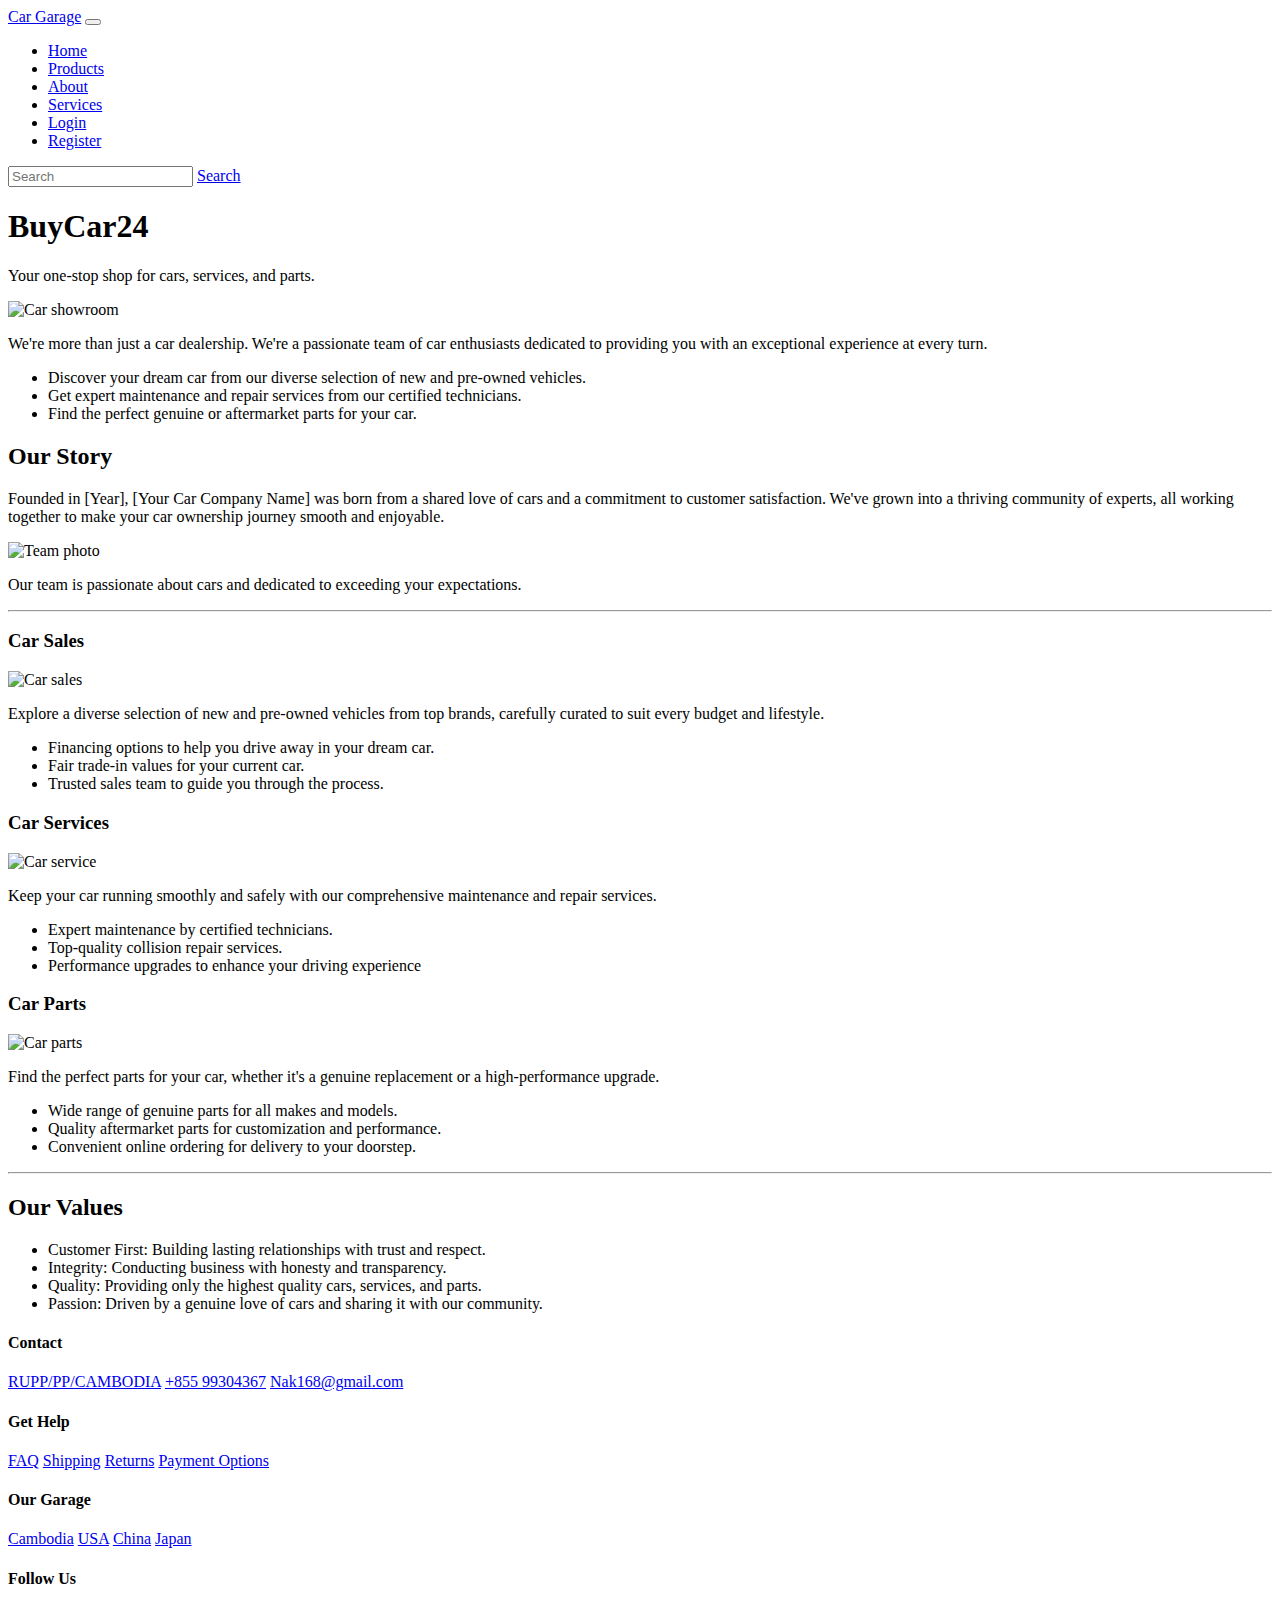
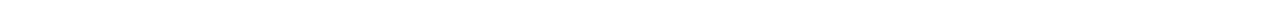
==== about.html @ 82d5b1d1 "update" ====
<!DOCTYPE html>
<html lang="en">
  <head>
    <meta charset="UTF-8" />
    <meta http-equiv="X-UA-Compatible" content="IE=edge" />
    <meta name="viewport" content="width=device-width, initial-scale=1.0" />
    <title>Assignment</title>
    <link
      href="https://cdn.jsdelivr.net/npm/bootstrap@5.3.2/dist/css/bootstrap.min.css"
      rel="stylesheet"
      integrity="sha384-T3c6CoIi6uLrA9TneNEoa7RxnatzjcDSCmG1MXxSR1GAsXEV/Dwwykc2MPK8M2HN"
      crossorigin="anonymous"
    />

    <link rel="stylesheet" href="./assets/css/app.css" />
    <link
      rel="stylesheet"
      href="https://cdnjs.cloudflare.com/ajax/libs/font-awesome/6.1.1/css/all.min.css"
      integrity="sha512-KfkfwYDsLkIlwQp6LFnl8zNdLGxu9YAA1QvwINks4PhcElQSvqcyVLLD9aMhXd13uQjoXtEKNosOWaZqXgel0g=="
      crossorigin="anonymous"
      referrerpolicy="no-referrer"
    />
  </head>

  <body>
    <nav class="navbar navbar-expand-lg bg-white shadow">
      <div class="container-fluid py-2">
        <a class="navbar-brand" href="/">Car Garage</a>
        <button
          class="navbar-toggler"
          type="button"
          data-bs-toggle="collapse"
          data-bs-target="#navbarSupportedContent"
          aria-controls="navbarSupportedContent"
          aria-expanded="false"
          aria-label="Toggle navigation"
        >
          <span class="navbar-toggler-icon"></span>
        </button>
        <div class="collapse navbar-collapse" id="navbarSupportedContent">
          <ul class="navbar-nav me-auto mb-2 mb-lg-0">
            <li class="nav-item">
              <a class="nav-link active" aria-current="page" href="/">Home</a>
            </li>
            <li class="nav-item">
              <a class="nav-link" href="/cars.html">Products</a>
            </li>
            <li class="nav-item">
              <a class="nav-link" href="/about.html">About</a>
            </li>

            <li class="nav-item">
              <a class="nav-link" href="/services.html">Services</a>
            </li>
            <li class="nav-item">
              <a class="nav-link" href="/login.html">Login</a>
            </li>
            <li class="nav-item">
              <a class="nav-link" href="/register.html">Register</a>
            </li>
          </ul>

          <!-- Search -->
          <div class="d-flex">
            <input
              class="form-control me-2"
              type="search"
              id="navbar-search-input"
              placeholder="Search"
            />
            <a
              href="/cars.html"
              id="navbar-search-button"
              class="btn btn-primary"
              >Search</a
            >
          </div>
        </div>
      </div>
    </nav>

    <header class="bg-dark text-white py-3">
      <div class="container">
        <h1 class="display-4 mb-0">BuyCar24</h1>
        <p class="lead">Your one-stop shop for cars, services, and parts.</p>
      </div>
    </header>

    <main class="container my-5">
      <div class="row">
        <div class="col-md-6">
          <img
            src="images/about-us-car-showroom.jpg"
            class="img-fluid rounded mb-3"
            alt="Car showroom"
          />
          <p>
            We're more than just a car dealership. We're a passionate team of
            car enthusiasts dedicated to providing you with an exceptional
            experience at every turn.
          </p>
          <ul class="list-group list-group-flush">
            <li class="list-group-item">
              Discover your dream car from our diverse selection of new and
              pre-owned vehicles.
            </li>
            <li class="list-group-item">
              Get expert maintenance and repair services from our certified
              technicians.
            </li>
            <li class="list-group-item">
              Find the perfect genuine or aftermarket parts for your car.
            </li>
          </ul>
        </div>
        <div class="col-md-6">
          <h2 class="mb-3">Our Story</h2>
          <p>
            Founded in [Year], [Your Car Company Name] was born from a shared
            love of cars and a commitment to customer satisfaction. We've grown
            into a thriving community of experts, all working together to make
            your car ownership journey smooth and enjoyable.
          </p>
          <div class="d-flex align-items-center mb-3">
            <img
              src="images/about-us-team.jpg"
              class="img-fluid rounded-circle mr-3"
              alt="Team photo"
              width="75"
              height="75"
            />
            <p>
              Our team is passionate about cars and dedicated to exceeding your
              expectations.
            </p>
          </div>
        </div>
      </div>
      <hr />
      <div class="row">
        <div class="col-md-4">
          <h3 class="mb-3">Car Sales</h3>
          <img
            src="images/about-us-car-sales.jpg"
            class="img-fluid rounded mb-3"
            alt="Car sales"
          />
          <p>
            Explore a diverse selection of new and pre-owned vehicles from top
            brands, carefully curated to suit every budget and lifestyle.
          </p>
          <ul class="list-group list-group-flush">
            <li class="list-group-item">
              Financing options to help you drive away in your dream car.
            </li>
            <li class="list-group-item">
              Fair trade-in values for your current car.
            </li>
            <li class="list-group-item">
              Trusted sales team to guide you through the process.
            </li>
          </ul>
        </div>
        <div class="col-md-4">
          <h3 class="mb-3">Car Services</h3>
          <img
            src="images/about-us-car-service.jpg"
            class="img-fluid rounded mb-3"
            alt="Car service"
          />
          <p>
            Keep your car running smoothly and safely with our comprehensive
            maintenance and repair services.
          </p>
          <ul class="list-group list-group-flush">
            <li class="list-group-item">
              Expert maintenance by certified technicians.
            </li>
            <li class="list-group-item">
              Top-quality collision repair services.
            </li>
            <li class="list-group-item">
              Performance upgrades to enhance your driving experience
            </li>
          </ul>
        </div>
        <div class="col-md-4">
          <h3 class="mb-3">Car Parts</h3>
          <img
            src="images/about-us-car-parts.jpg"
            class="img-fluid rounded mb-3"
            alt="Car parts"
          />
          <p>
            Find the perfect parts for your car, whether it's a genuine
            replacement or a high-performance upgrade.
          </p>
          <ul class="list-group list-group-flush">
            <li class="list-group-item">
              Wide range of genuine parts for all makes and models.
            </li>
            <li class="list-group-item">
              Quality aftermarket parts for customization and performance.
            </li>
            <li class="list-group-item">
              Convenient online ordering for delivery to your doorstep.
            </li>
          </ul>
        </div>
      </div>
      <hr />
      <div class="row">
        <div class="col-md-12">
          <h2 class="mb-3">Our Values</h2>
          <ul class="list-group list-group-flush">
            <li class="list-group-item">
              Customer First: Building lasting relationships with trust and
              respect.
            </li>
            <li class="list-group-item">
              Integrity: Conducting business with honesty and transparency.
            </li>
            <li class="list-group-item">
              Quality: Providing only the highest quality cars, services, and
              parts.
            </li>
            <li class="list-group-item">
              Passion: Driven by a genuine love of cars and sharing it with our
              community.
            </li>
          </ul>
        </div>
      </div>
    </main>

    <!--Footer-->
    <footer class="bg-light mt-5 p-5">
      <div class="container">
        <div class="row gap-4 justify-between">
          <div class="col-md">
            <div class="d-flex gap-2 flex-column">
              <h4>Contact</h4>
              <a href="#" class="text-black"
                ><i class="fa-solid fa-house"></i>RUPP/PP/CAMBODIA</a
              >
              <a href="#" class="text-black"
                ><i class="fa-solid fa-phone"></i>+855 99304367</a
              >
              <a href="#" class="text-black"
                ><i class="fa-solid fa-envelope"></i>Nak168@gmail.com</a
              >
            </div>
          </div>

          <div class="col-md">
            <div class="d-flex gap-2 flex-column">
              <h4>Get Help</h4>
              <a href="#" class="text-black">FAQ</a>
              <a href="#" class="text-black">Shipping</a>
              <a href="#" class="text-black">Returns</a>
              <a href="#" class="text-black">Payment Options</a>
            </div>
          </div>

          <div class="col-md">
            <div class="d-flex gap-2 flex-column">
              <h4>Our Garage</h4>
              <a href="#" class="text-black">Cambodia</a>
              <a href="#" class="text-black">USA</a>
              <a href="#" class="text-black">China</a>
              <a href="#" class="text-black">Japan</a>
            </div>
          </div>

          <div class="tag col-md">
            <h4>Follow Us</h4>
            <div class="social_link">
              <a href="#"><i class="fa-brands fa-facebook-f"></i></a>
              <a href="#"><i class="fa-brands fa-twitter"></i></a>
              <a href="#"><i class="fa-brands fa-instagram"></i></a>
              <a href="#"><i class="fa-brands fa-linkedin-in"></i></a>
            </div>
          </div>
        </div>
      </div>
    </footer>

    <script src="./assets/js/app.js"></script>
    <script
      src="https://cdn.jsdelivr.net/npm/bootstrap@5.3.2/dist/js/bootstrap.bundle.min.js"
      integrity="sha384-C6RzsynM9kWDrMNeT87bh95OGNyZPhcTNXj1NW7RuBCsyN/o0jlpcV8Qyq46cDfL"
      crossorigin="anonymous"
    ></script>

    <script>
      const container = document.getElementById("data-container");
      const feedBacksContainer = document.getElementById("feedbacks-container");

      // Fetch the data from data.json
      fetch("./assets/js/data.json")
        .then((response) => response.json())
        .then((data) => {
          data.cars.forEach((car) => {
            container.appendChild(createCarElement(car));
          });

          data.feedbacks.forEach((feedback) => {
            feedBacksContainer.appendChild(createFeedbackElement(feedback));
          });

          // Initial call to filter and display cars
        })
        .catch((error) => console.error(error));

      function createCarElement(car) {
        const element = document.createElement("div");
        // element.setAttribute("class", "col-sm");
        element.innerHTML = `
                  <div class="card">
                    <img
                      src="${car.photo_url}"
                      class="card-img-top"
                    />

                    <div class="card-body">
                      <h5>${car.brand} ${car.model}</h5>
                      <p class="text-truncate">${car.description}</p>
                      <p class="fw-bold">$${car.price}</p>
                      <div class="text-warning">
                        <i class="fa-solid fa-star"></i>
                        <i class="fa-solid fa-star"></i>
                        <i class="fa-solid fa-star"></i>
                        <i class="fa-regular fa-star"></i>
                        <i class="fa-regular fa-star"></i>
                      </div>
                      <a href="/add-to-cart.html" class="btn btn-primary">Add To Cart</a>
                    </div>
                  </div>
                  `;

        return element;
      }

      function createFeedbackElement(feedback) {
        const element = document.createElement("div");
        // element.setAttribute("class", "col-sm");
        element.innerHTML = `
                  <div class="col shadow p-4 rounded">
            <div class="d-flex gap-3 mb-4">
              <img
                src="${feedback.photo_url}"
                class="rounded-circle"
                width="60"
                height="60"
              />

              <div>
                <h5 class="fw-bold">${feedback.name}</h5>
                <i class="fa-solid text-warning fa-star"></i>
                <i class="fa-solid text-warning fa-star"></i>
                <i class="fa-solid text-warning fa-star"></i>
                <i class="fa-solid text-warning fa-star"></i>
                <i class="fa-solid text-warning fa-star-half-stroke"></i>
              </div>
            </div>

            <p class="m-0">${feedback.description}</p>
          </div>
                  `;

        return element;
      }
    </script>
  </body>
</html>
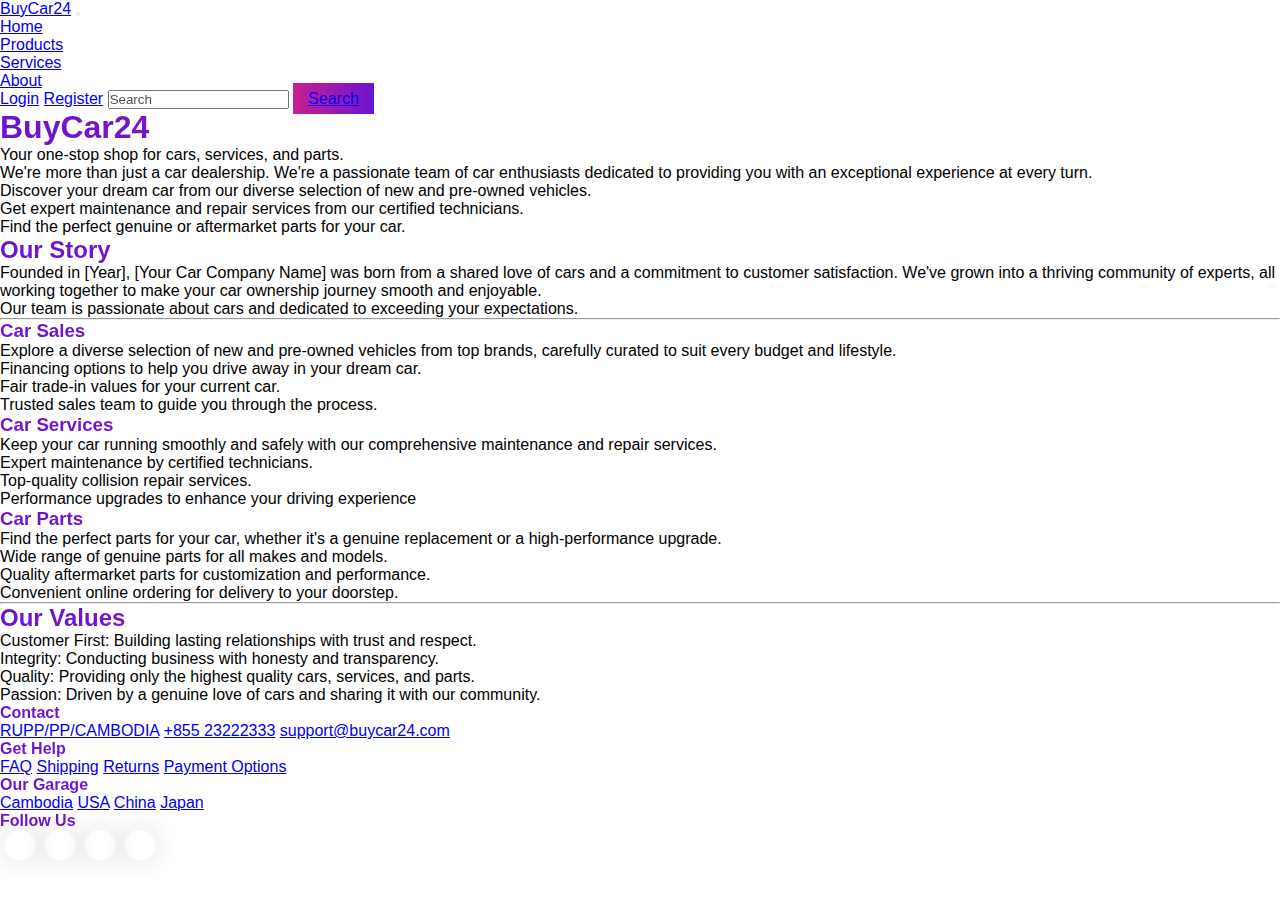
==== commit aab977d9: "update" ====
--- a/about.html
+++ b/about.html
@@ -25,7 +25,7 @@
   <body>
     <nav class="navbar navbar-expand-lg bg-white shadow">
       <div class="container-fluid py-2">
-        <a class="navbar-brand" href="/">Car Garage</a>
+        <a class="navbar-brand" href="/">BuyCar24</a>
         <button
           class="navbar-toggler"
           type="button"
@@ -45,23 +45,20 @@
             <li class="nav-item">
               <a class="nav-link" href="/cars.html">Products</a>
             </li>
-            <li class="nav-item">
-              <a class="nav-link" href="/about.html">About</a>
-            </li>
 
             <li class="nav-item">
               <a class="nav-link" href="/services.html">Services</a>
             </li>
+
             <li class="nav-item">
-              <a class="nav-link" href="/login.html">Login</a>
-            </li>
-            <li class="nav-item">
-              <a class="nav-link" href="/register.html">Register</a>
+              <a class="nav-link active" href="/about.html">About</a>
             </li>
           </ul>
 
           <!-- Search -->
-          <div class="d-flex">
+          <div class="d-flex align-items-center">
+            <a class="nav-link me-2" href="/login.html">Login</a>
+            <a class="nav-link me-2" href="/register.html">Register</a>
             <input
               class="form-control me-2"
               type="search"
@@ -79,21 +76,18 @@
       </div>
     </nav>
 
-    <header class="bg-dark text-white py-3">
+    <header class="bg-light text-white py-3">
       <div class="container">
         <h1 class="display-4 mb-0">BuyCar24</h1>
-        <p class="lead">Your one-stop shop for cars, services, and parts.</p>
+        <p class="text-dark lead">
+          Your one-stop shop for cars, services, and parts.
+        </p>
       </div>
     </header>
 
     <main class="container my-5">
       <div class="row">
         <div class="col-md-6">
-          <img
-            src="images/about-us-car-showroom.jpg"
-            class="img-fluid rounded mb-3"
-            alt="Car showroom"
-          />
           <p>
             We're more than just a car dealership. We're a passionate team of
             car enthusiasts dedicated to providing you with an exceptional
@@ -122,13 +116,6 @@
             your car ownership journey smooth and enjoyable.
           </p>
           <div class="d-flex align-items-center mb-3">
-            <img
-              src="images/about-us-team.jpg"
-              class="img-fluid rounded-circle mr-3"
-              alt="Team photo"
-              width="75"
-              height="75"
-            />
             <p>
               Our team is passionate about cars and dedicated to exceeding your
               expectations.
@@ -140,11 +127,6 @@
       <div class="row">
         <div class="col-md-4">
           <h3 class="mb-3">Car Sales</h3>
-          <img
-            src="images/about-us-car-sales.jpg"
-            class="img-fluid rounded mb-3"
-            alt="Car sales"
-          />
           <p>
             Explore a diverse selection of new and pre-owned vehicles from top
             brands, carefully curated to suit every budget and lifestyle.
@@ -163,11 +145,6 @@
         </div>
         <div class="col-md-4">
           <h3 class="mb-3">Car Services</h3>
-          <img
-            src="images/about-us-car-service.jpg"
-            class="img-fluid rounded mb-3"
-            alt="Car service"
-          />
           <p>
             Keep your car running smoothly and safely with our comprehensive
             maintenance and repair services.
@@ -186,11 +163,6 @@
         </div>
         <div class="col-md-4">
           <h3 class="mb-3">Car Parts</h3>
-          <img
-            src="images/about-us-car-parts.jpg"
-            class="img-fluid rounded mb-3"
-            alt="Car parts"
-          />
           <p>
             Find the perfect parts for your car, whether it's a genuine
             replacement or a high-performance upgrade.
@@ -244,10 +216,10 @@
                 ><i class="fa-solid fa-house"></i>RUPP/PP/CAMBODIA</a
               >
               <a href="#" class="text-black"
-                ><i class="fa-solid fa-phone"></i>+855 99304367</a
+                ><i class="fa-solid fa-phone"></i>+855 23222333</a
               >
               <a href="#" class="text-black"
-                ><i class="fa-solid fa-envelope"></i>Nak168@gmail.com</a
+                ><i class="fa-solid fa-envelope"></i>support@buycar24.com</a
               >
             </div>
           </div>
--- a/assets/css/app.css
+++ b/assets/css/app.css
@@ -0,0 +1,724 @@
+* {
+  margin: 0;
+  padding: 0;
+  box-sizing: border-box;
+  font-family: sans-serif;
+}
+
+html {
+  scroll-behavior: smooth;
+}
+
+::-webkit-scrollbar {
+  width: 15px;
+}
+
+::-webkit-scrollbar-track {
+  border-radius: 5px;
+  box-shadow: inset 0 0 10px rgba(0, 0, 0, 0.25);
+}
+
+::-webkit-scrollbar-thumb {
+  border-radius: 5px;
+  background: linear-gradient(to top, #c72092, #6c14d0);
+}
+
+section {
+  width: 100%;
+  height: 100vh;
+  background-image: url("./assets/images/bg1.jpg");
+  background-size: cover;
+  background-position: center;
+}
+
+section nav {
+  display: flex;
+  align-items: center;
+  justify-content: space-around;
+  box-shadow: 0 0 8px rgba(0, 0, 0, 0.6);
+  background: white;
+  position: fixed;
+  top: 0;
+  left: 0;
+  right: 0;
+  z-index: 100;
+}
+
+section nav .logo {
+  font-size: 35px;
+  color: #c72092;
+  margin: 5px 0;
+  cursor: pointer;
+  position: relative;
+  left: -4%;
+}
+
+section nav .logo span {
+  color: #6c14d0;
+  text-decoration: underline;
+}
+
+section nav ul {
+  list-style: none;
+}
+
+section nav ul li {
+  display: inline-block;
+  margin: 5px 15px;
+}
+
+section nav ul li a {
+  text-decoration: none;
+  color: black;
+  transition: 0.2s;
+}
+
+section nav ul li a:hover {
+  color: #c72092;
+}
+
+section nav .icons i {
+  margin: 0 4px;
+  cursor: pointer;
+  font-size: 20px;
+  transition: 0.3s;
+}
+
+section nav .icons i:hover {
+  color: #c72092;
+}
+
+section .main .main_content {
+  display: flex;
+  align-items: center;
+  justify-content: space-around;
+}
+
+section .main .main_content .main_text h1 {
+  font-size: 90px;
+  line-height: 70px;
+  font-family: pyxidium quick;
+  background: linear-gradient(to right, #c72092, #6c14d0);
+  -webkit-background-clip: text;
+  -webkit-text-fill-color: transparent;
+  position: relative;
+  top: 45px;
+  left: 5%;
+}
+
+section .main .main_content .main_text h1 span {
+  font-size: 70px;
+  background: linear-gradient(to right, #c72092, #6c14d0);
+  -webkit-background-clip: text;
+  -webkit-text-fill-color: transparent;
+}
+
+section .main .main_content .main_text p {
+  width: 600px;
+  text-align: justify;
+  line-height: 21px;
+  position: relative;
+  top: 85px;
+  left: 5%;
+}
+
+section .main .main_content .main_image img {
+  width: 650px;
+  position: relative;
+  left: 20px;
+  top: 75px;
+}
+
+section .main .social_icon {
+  position: absolute;
+  top: 50%;
+  left: 98%;
+  transform: translate(-50%, -50%);
+  font-size: 19px;
+}
+
+section .main .social_icon i {
+  margin: 8px 0;
+  cursor: pointer;
+  transition: 0.3s;
+}
+
+section .main .social_icon i:hover {
+  color: #c72092;
+}
+
+section .main .button {
+  position: absolute;
+  left: 6%;
+  padding: 10px 20px;
+  border-radius: 30px;
+  background: linear-gradient(to right, #c72092, #6c14d0);
+}
+
+section .main .button a {
+  color: white;
+  text-decoration: none;
+}
+
+section .main .button i {
+  color: white;
+  margin-left: 5px;
+  transition: 0.3s;
+}
+
+section .main .button:hover i {
+  transform: translateX(6px);
+}
+
+/*Products*/
+
+.products {
+  width: 100%;
+  height: 110vh;
+  padding: 25px 0;
+}
+
+.products .box {
+  width: 90%;
+  margin: 0 auto;
+  display: grid;
+  grid-template-columns: 1fr 1fr 1fr 1fr;
+  grid-gap: 25px 0;
+}
+
+.products .box .card {
+  width: 290px;
+  height: 440px;
+  box-shadow: 0 0 8px #6c14d0;
+  border-radius: 5px;
+  text-align: center;
+  padding: 10px 20px;
+  background: #f6f6f6;
+}
+
+.products .box .card .small_card {
+  display: flex;
+  flex-flow: column;
+  position: absolute;
+  margin: 10px 0;
+  transform: translateX(-20px);
+  transition: 0.3s;
+  opacity: 0;
+}
+
+.products .box .card:hover .small_card {
+  transform: translateX(2px);
+  cursor: pointer;
+  opacity: 1;
+}
+
+.products .box .card .image {
+  display: flex;
+  align-items: center;
+  justify-content: center;
+}
+
+.products .box .card .image img {
+  width: 150px;
+  margin: 15px 0;
+  transition: 0.3s;
+}
+
+.products .box .card:hover .image img {
+  transform: scale(1.1);
+}
+
+.products .box .card .small_card i {
+  width: 45px;
+  height: 45px;
+  border-radius: 5px;
+  font-size: 18px;
+  margin: 2px 0;
+  line-height: 40px;
+  border: 2px solid #999999;
+  transition: 0.2s;
+}
+
+.products .box .card .small_card i:hover {
+  color: #c72092;
+}
+
+.products .box .card .products_text h2 {
+  font-size: 30px;
+  margin-top: 15px;
+}
+
+.products .box .card .products_text p {
+  color: #91919191;
+  line-height: 21px;
+  margin: 8px 0;
+}
+
+.products .box .card .products_text h3 {
+  margin: 7px 0;
+}
+
+.products .box .card .products_text .products_star {
+  color: orange;
+  margin-bottom: 19px;
+  cursor: pointer;
+}
+
+.products .box .card .products_text .btn {
+  text-decoration: none;
+  padding: 10px 20px;
+  background: linear-gradient(to right, #c72092, #6c14d0);
+  color: white;
+}
+
+/*About*/
+
+.about {
+  width: 100%;
+  height: 100vh;
+  padding: 35px 0;
+}
+
+.about h1 span {
+  background: linear-gradient(to right, #c72092, #6c14d0);
+  -webkit-background-clip: text;
+  -webkit-text-fill-color: transparent;
+  margin-left: 15px;
+}
+
+/* .about .about_main {
+  position: relative;
+  top: 40%;
+  left: 50%;
+  transform: translate(-50%, -50%);
+  display: flex;
+  justify-content: space-around;
+  align-items: center;
+} */
+
+.about .about_main .about_image {
+  display: flex;
+}
+
+.about .about_main .about_image .about_small_image {
+  display: flex;
+  flex-direction: column;
+  position: relative;
+  top: 15px;
+}
+
+.about .about_main .about_image .about_small_image img {
+  height: 92px;
+  margin: 5px 0;
+  cursor: pointer;
+  background: linear-gradient(to right, #6c14d0, #c72092);
+  display: block;
+  border-radius: 6px;
+  padding: 5px 5px;
+  box-shadow: 0 0 6px rgba(0, 0, 0, 0.6);
+  opacity: 0.8;
+  transition: 0.3s;
+}
+
+.about .about_main .about_image .about_small_image img:hover {
+  opacity: 1;
+}
+
+.about .about_main .image_contaner {
+  padding: 10px;
+  display: flex;
+}
+
+.about .about_main .image_contaner img {
+  border: 2px solid #6d06ff;
+  margin: 5px 0;
+  border-radius: 25px;
+  background: linear-gradient(to right, #6c14d0, #c72092);
+  height: 410px;
+  padding: 10px 10px;
+  box-shadow: 0 0 10px #6c14d0;
+}
+
+.about .about_main .about_text {
+  margin-top: 45px;
+}
+
+.about .about_main .about_text p {
+  background: linear-gradient(to left, #c72092, #6c14d0);
+  -webkit-background-clip: text;
+  -webkit-text-fill-color: transparent;
+  line-height: 37px;
+  width: 500px;
+  text-align: justify;
+  padding: 25px 30px;
+  border: 2px solid #c72092;
+  border-radius: 20px;
+  box-shadow: 0 0 8px #c72092;
+}
+
+.about .about_btn {
+  color: black;
+  background: none;
+  position: relative;
+  top: 20%;
+  left: 50%;
+  transform: translate(-50%, -50%);
+  padding: 20px 35px;
+  border: 4px solid #c72092;
+  text-decoration: none;
+  box-shadow: 0 0 8px #c72092;
+  transition: 0.5s;
+}
+
+.about .about_btn:hover {
+  border: 4px solid transparent;
+  background: #c72092;
+  color: white;
+}
+
+/*Review*/
+
+.review {
+  padding: 80px 0;
+}
+
+h1,
+h2,
+h3,
+h4,
+h5 {
+  background: linear-gradient(to left, #c72092, #6c14d0);
+  -webkit-background-clip: text;
+  -webkit-text-fill-color: transparent;
+}
+
+.review .review_box {
+  width: 95%;
+  position: relative;
+  top: 7%;
+  display: flex;
+  align-items: center;
+  justify-content: center;
+  margin: 0 auto;
+}
+
+.review .profile .profile_image {
+  width: 60px;
+  height: 60px;
+  border-radius: 50%;
+  overflow: hidden;
+  margin: 5px 0;
+  box-shadow: 0 0 10px rgba(0, 0, 0, 0.5);
+  cursor: pointer;
+  transition: 0.3s;
+}
+
+.review .profile .profile_image:hover {
+  transform: scale(1.2);
+}
+
+.review .profile_image img {
+  width: 100%;
+  height: 100%;
+  object-fit: cover;
+  object-position: center;
+}
+
+.review .profile {
+  display: flex;
+  align-items: center;
+}
+
+.review .review_box .review_card {
+  width: 500px;
+  background: #f3f1f1;
+  padding: 20px 25px;
+  border-radius: 5px;
+  margin: 15px;
+  box-shadow: 0 0 10px rgba(0, 0, 0, 0.3);
+}
+
+.review .review_box .review_card .card_top {
+  display: flex;
+  justify-content: space-between;
+  align-items: center;
+}
+
+.review .review_box .review_card .card_top .profile .name {
+  margin-left: 20px;
+  line-height: 22px;
+}
+
+.review .review_box .review_card .card_top .profile .name strong {
+  font-size: 20px;
+}
+
+.review .review_box .review_card .card_top .profile .name .like i {
+  color: orange;
+  display: inline-block;
+  font-size: 12px;
+}
+
+.review .review_box .review_card .comment p {
+  text-align: justify;
+  line-height: 22px;
+  margin-top: 15px;
+}
+
+/*Services*/
+
+.services {
+  width: 70%;
+  margin: 0 auto;
+  text-align: center;
+  padding: 80px 0 10px 0;
+}
+
+.services h1 span {
+  margin-left: 15px;
+  background: linear-gradient(to left, #c72092, #6c14d0);
+  -webkit-background-clip: text;
+  -webkit-text-fill-color: transparent;
+}
+
+.services .services_cards {
+  width: 80%;
+  margin: 0 auto;
+  display: flex;
+  align-items: center;
+  justify-content: space-between;
+  position: relative;
+  top: 50px;
+}
+
+.services .services_box i {
+  font-size: 60px;
+  color: orange;
+  margin: 20px 0;
+  cursor: pointer;
+}
+
+.services .services_box h3 {
+  margin-bottom: 12px;
+  font-size: 19px;
+}
+
+.services .services_box p {
+  text-align: center;
+  color: #919191;
+  margin-bottom: 60px;
+}
+
+/*Login Form*/
+
+.login_form {
+  width: 100%;
+  height: 100vh;
+  display: flex;
+  justify-content: space-around;
+  align-items: center;
+  background-image: url("./assets/images/bg1.jpg");
+  background-size: cover;
+  background-position: center;
+}
+
+.login_form .left img {
+  width: 650px;
+}
+
+.login_form .right {
+  position: relative;
+  top: -10px;
+  left: -400px;
+  padding: 50px 80px;
+}
+
+.login_form .right h1 {
+  font-family: prevattscriptssk;
+  font-size: 45px;
+  margin-bottom: 40px;
+}
+
+.login_form .right p {
+  margin-bottom: 5px;
+}
+
+.login_form .right .user {
+  border: 2px solid #6c14d0;
+  border-radius: 5px;
+  width: 350px;
+  height: 40px;
+  display: flex;
+}
+
+.login_form .right .user i {
+  position: relative;
+  top: 9px;
+  left: 15px;
+  color: #c72092;
+}
+
+.login_form .right .user .username {
+  position: relative;
+  left: 9%;
+  width: 295px;
+  background: none;
+  outline: none;
+  border: none;
+  display: flex;
+  font-size: 15px;
+}
+
+.login_form .right .passworg_tag {
+  margin: 15px 0 5px 0;
+}
+
+.login_form .right .password {
+  border: 2px solid #6c14d0;
+  border-radius: 5px;
+  width: 350px;
+  height: 40px;
+  display: flex;
+}
+
+.login_form .right .password i {
+  position: relative;
+  top: 9px;
+  left: 15px;
+  color: #c72092;
+}
+
+.login_form .right .password input {
+  position: relative;
+  left: 9%;
+  width: 295px;
+  background: none;
+  border: none;
+  outline: none;
+  display: flex;
+  font-size: 15px;
+}
+
+::-webkit-input-placeholder {
+  color: black;
+  opacity: 0.7;
+}
+
+.login_form .right .forget {
+  position: relative;
+  left: 60%;
+  margin: 6px 0 10px 0;
+  cursor: pointer;
+}
+
+.login_form .right button {
+  width: 350px;
+  color: white;
+  padding: 7px 20px;
+  border: none;
+  border-radius: 5px;
+  font-size: 20px;
+  cursor: pointer;
+  background: linear-gradient(to right, #c72092, #6c14d0);
+}
+
+.login_form .right .loging_icon {
+  display: flex;
+  align-items: center;
+  justify-content: center;
+  margin-top: 25px;
+}
+
+.login_form .right .loging_icon a {
+  width: 30px;
+  height: 30px;
+  margin: 0 2px;
+  border-radius: 50%;
+  background: #f3f3f3;
+  box-shadow: 0 0 5px rgba(0, 0, 0, 0.6);
+}
+
+.login_form .right .loging_icon img {
+  width: 20px;
+  margin: 5px 5px;
+}
+
+/*Footer*/
+footer a i:hover {
+  color: #c72092;
+}
+
+footer .social_link {
+  display: flex;
+}
+
+footer .social_link a {
+  width: 30px;
+  height: 30px;
+  border-radius: 50%;
+  text-align: center;
+  text-decoration: none;
+  color: black;
+  box-shadow: 0 0 20px 10px rgba(0, 0, 0, 0.05);
+  position: relative;
+  margin: 0 5px;
+  z-index: 10;
+  overflow: hidden;
+}
+
+footer .social_link a .fa-brands {
+  font-size: 15px;
+  line-height: 30px;
+  z-index: 10;
+  position: relative;
+  transition: 0.5s;
+}
+
+footer .social_link a:hover i {
+  color: white;
+}
+
+footer .social_link a::after {
+  content: "";
+  width: 100%;
+  height: 100%;
+  top: 0;
+  left: -90px;
+  background: linear-gradient(-45deg, #c72092, #6c14d0);
+  position: absolute;
+  z-index: -10;
+  transition: 0.5s;
+}
+
+footer .social_link a:hover::after {
+  left: 0;
+}
+
+footer .search_bar {
+  width: 230px;
+  height: 30px;
+  background: rgb(202, 202, 202);
+  border-radius: 25px;
+}
+
+footer .search_bar input {
+  width: 200px;
+  padding: 2px 0;
+  position: relative;
+  top: 17%;
+  left: 6%;
+  border: none;
+  background: none;
+  outline: none;
+  font-size: 13px;
+}
+
+.btn-primary {
+  padding: 7px 15px;
+  background: linear-gradient(to right, #c72092, #6c14d0);
+  border: none;
+  /* margin-top: 15px; */
+  /* border-radius: 25px; */
+  /* color: white;
+  cursor: pointer; */
+}
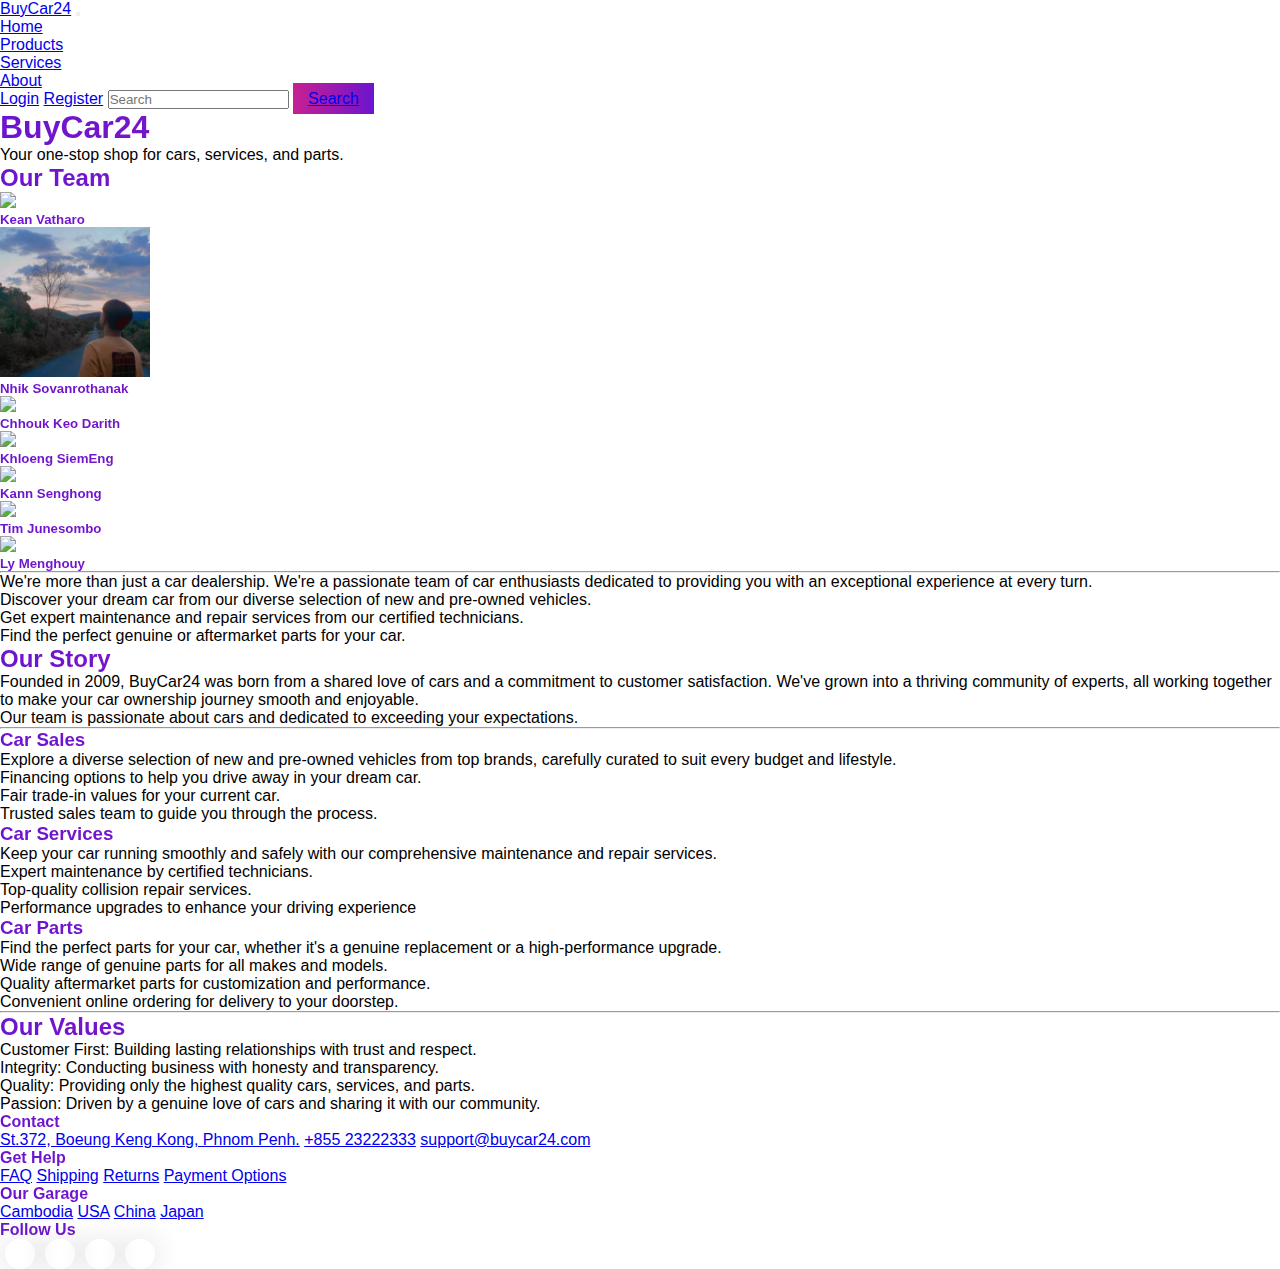
==== commit d9020828: "update" ====
--- a/about.html
+++ b/about.html
@@ -4,7 +4,7 @@
     <meta charset="UTF-8" />
     <meta http-equiv="X-UA-Compatible" content="IE=edge" />
     <meta name="viewport" content="width=device-width, initial-scale=1.0" />
-    <title>Assignment</title>
+    <title>About Page - BuyCar24</title>
     <link
       href="https://cdn.jsdelivr.net/npm/bootstrap@5.3.2/dist/css/bootstrap.min.css"
       rel="stylesheet"
@@ -86,6 +86,73 @@
     </header>
 
     <main class="container my-5">
+      <h2 class="text-center mb-3">Our Team</h2>
+      <div class="row">
+        <div class="col-lg text-center">
+          <img
+            src="./assets/images/teams/Bong Ro.jpg"
+            class="w-5 img-fluid rounded-circle"
+            style="width: 150px"
+          />
+          <h5 class="text-center mt-3">Kean Vatharo</h5>
+        </div>
+
+        <div class="col-lg text-center">
+          <img
+            src="./assets/images/teams/nak.jpg"
+            class="w-5 img-fluid rounded-circle"
+            style="width: 150px"
+          />
+          <h5 class="text-center mt-3">Nhik Sovanrothanak</h5>
+        </div>
+
+        <div class="col-lg text-center">
+          <img
+            src="./assets/images/teams/Rith.jpg"
+            class="w-5 img-fluid rounded-circle"
+            style="width: 150px"
+          />
+          <h5 class="text-center mt-3">Chhouk Keo Darith</h5>
+        </div>
+
+        <div class="col-lg text-center">
+          <img
+            src="./assets/images/teams/Sm.jpg"
+            class="w-5 img-fluid rounded-circle"
+            style="width: 150px"
+          />
+          <h5 class="text-center mt-3">Khloeng SiemEng</h5>
+        </div>
+
+        <div class="col-lg text-center">
+          <img
+            src="./assets/images/teams/Hong.jpg"
+            class="w-5 img-fluid rounded-circle"
+            style="width: 150px"
+          />
+          <h5 class="text-center mt-3">Kann Senghong</h5>
+        </div>
+
+        <div class="col-lg text-center">
+          <img
+            src="./assets/images/teams/Bo.jpg"
+            class="w-5 img-fluid rounded-circle"
+            style="width: 150px"
+          />
+          <h5 class="text-center mt-3">Tim Junesombo</h5>
+        </div>
+
+        <div class="col-lg text-center">
+          <img
+            src="./assets/images/teams/MH.jpg"
+            class="w-5 img-fluid rounded-circle"
+            style="width: 150px"
+          />
+          <h5 class="text-center mt-3">Ly Menghouy</h5>
+        </div>
+      </div>
+
+      <hr />
       <div class="row">
         <div class="col-md-6">
           <p>
@@ -110,10 +177,10 @@
         <div class="col-md-6">
           <h2 class="mb-3">Our Story</h2>
           <p>
-            Founded in [Year], [Your Car Company Name] was born from a shared
-            love of cars and a commitment to customer satisfaction. We've grown
-            into a thriving community of experts, all working together to make
-            your car ownership journey smooth and enjoyable.
+            Founded in 2009, BuyCar24 was born from a shared love of cars and a
+            commitment to customer satisfaction. We've grown into a thriving
+            community of experts, all working together to make your car
+            ownership journey smooth and enjoyable.
           </p>
           <div class="d-flex align-items-center mb-3">
             <p>
@@ -213,7 +280,8 @@
             <div class="d-flex gap-2 flex-column">
               <h4>Contact</h4>
               <a href="#" class="text-black"
-                ><i class="fa-solid fa-house"></i>RUPP/PP/CAMBODIA</a
+                ><i class="fa-solid fa-house"></i>St.372, Boeung Keng Kong,
+                Phnom Penh.</a
               >
               <a href="#" class="text-black"
                 ><i class="fa-solid fa-phone"></i>+855 23222333</a
--- a/assets/css/app.css
+++ b/assets/css/app.css
@@ -23,365 +23,6 @@
   background: linear-gradient(to top, #c72092, #6c14d0);
 }
 
-section {
-  width: 100%;
-  height: 100vh;
-  background-image: url("./assets/images/bg1.jpg");
-  background-size: cover;
-  background-position: center;
-}
-
-section nav {
-  display: flex;
-  align-items: center;
-  justify-content: space-around;
-  box-shadow: 0 0 8px rgba(0, 0, 0, 0.6);
-  background: white;
-  position: fixed;
-  top: 0;
-  left: 0;
-  right: 0;
-  z-index: 100;
-}
-
-section nav .logo {
-  font-size: 35px;
-  color: #c72092;
-  margin: 5px 0;
-  cursor: pointer;
-  position: relative;
-  left: -4%;
-}
-
-section nav .logo span {
-  color: #6c14d0;
-  text-decoration: underline;
-}
-
-section nav ul {
-  list-style: none;
-}
-
-section nav ul li {
-  display: inline-block;
-  margin: 5px 15px;
-}
-
-section nav ul li a {
-  text-decoration: none;
-  color: black;
-  transition: 0.2s;
-}
-
-section nav ul li a:hover {
-  color: #c72092;
-}
-
-section nav .icons i {
-  margin: 0 4px;
-  cursor: pointer;
-  font-size: 20px;
-  transition: 0.3s;
-}
-
-section nav .icons i:hover {
-  color: #c72092;
-}
-
-section .main .main_content {
-  display: flex;
-  align-items: center;
-  justify-content: space-around;
-}
-
-section .main .main_content .main_text h1 {
-  font-size: 90px;
-  line-height: 70px;
-  font-family: pyxidium quick;
-  background: linear-gradient(to right, #c72092, #6c14d0);
-  -webkit-background-clip: text;
-  -webkit-text-fill-color: transparent;
-  position: relative;
-  top: 45px;
-  left: 5%;
-}
-
-section .main .main_content .main_text h1 span {
-  font-size: 70px;
-  background: linear-gradient(to right, #c72092, #6c14d0);
-  -webkit-background-clip: text;
-  -webkit-text-fill-color: transparent;
-}
-
-section .main .main_content .main_text p {
-  width: 600px;
-  text-align: justify;
-  line-height: 21px;
-  position: relative;
-  top: 85px;
-  left: 5%;
-}
-
-section .main .main_content .main_image img {
-  width: 650px;
-  position: relative;
-  left: 20px;
-  top: 75px;
-}
-
-section .main .social_icon {
-  position: absolute;
-  top: 50%;
-  left: 98%;
-  transform: translate(-50%, -50%);
-  font-size: 19px;
-}
-
-section .main .social_icon i {
-  margin: 8px 0;
-  cursor: pointer;
-  transition: 0.3s;
-}
-
-section .main .social_icon i:hover {
-  color: #c72092;
-}
-
-section .main .button {
-  position: absolute;
-  left: 6%;
-  padding: 10px 20px;
-  border-radius: 30px;
-  background: linear-gradient(to right, #c72092, #6c14d0);
-}
-
-section .main .button a {
-  color: white;
-  text-decoration: none;
-}
-
-section .main .button i {
-  color: white;
-  margin-left: 5px;
-  transition: 0.3s;
-}
-
-section .main .button:hover i {
-  transform: translateX(6px);
-}
-
-/*Products*/
-
-.products {
-  width: 100%;
-  height: 110vh;
-  padding: 25px 0;
-}
-
-.products .box {
-  width: 90%;
-  margin: 0 auto;
-  display: grid;
-  grid-template-columns: 1fr 1fr 1fr 1fr;
-  grid-gap: 25px 0;
-}
-
-.products .box .card {
-  width: 290px;
-  height: 440px;
-  box-shadow: 0 0 8px #6c14d0;
-  border-radius: 5px;
-  text-align: center;
-  padding: 10px 20px;
-  background: #f6f6f6;
-}
-
-.products .box .card .small_card {
-  display: flex;
-  flex-flow: column;
-  position: absolute;
-  margin: 10px 0;
-  transform: translateX(-20px);
-  transition: 0.3s;
-  opacity: 0;
-}
-
-.products .box .card:hover .small_card {
-  transform: translateX(2px);
-  cursor: pointer;
-  opacity: 1;
-}
-
-.products .box .card .image {
-  display: flex;
-  align-items: center;
-  justify-content: center;
-}
-
-.products .box .card .image img {
-  width: 150px;
-  margin: 15px 0;
-  transition: 0.3s;
-}
-
-.products .box .card:hover .image img {
-  transform: scale(1.1);
-}
-
-.products .box .card .small_card i {
-  width: 45px;
-  height: 45px;
-  border-radius: 5px;
-  font-size: 18px;
-  margin: 2px 0;
-  line-height: 40px;
-  border: 2px solid #999999;
-  transition: 0.2s;
-}
-
-.products .box .card .small_card i:hover {
-  color: #c72092;
-}
-
-.products .box .card .products_text h2 {
-  font-size: 30px;
-  margin-top: 15px;
-}
-
-.products .box .card .products_text p {
-  color: #91919191;
-  line-height: 21px;
-  margin: 8px 0;
-}
-
-.products .box .card .products_text h3 {
-  margin: 7px 0;
-}
-
-.products .box .card .products_text .products_star {
-  color: orange;
-  margin-bottom: 19px;
-  cursor: pointer;
-}
-
-.products .box .card .products_text .btn {
-  text-decoration: none;
-  padding: 10px 20px;
-  background: linear-gradient(to right, #c72092, #6c14d0);
-  color: white;
-}
-
-/*About*/
-
-.about {
-  width: 100%;
-  height: 100vh;
-  padding: 35px 0;
-}
-
-.about h1 span {
-  background: linear-gradient(to right, #c72092, #6c14d0);
-  -webkit-background-clip: text;
-  -webkit-text-fill-color: transparent;
-  margin-left: 15px;
-}
-
-/* .about .about_main {
-  position: relative;
-  top: 40%;
-  left: 50%;
-  transform: translate(-50%, -50%);
-  display: flex;
-  justify-content: space-around;
-  align-items: center;
-} */
-
-.about .about_main .about_image {
-  display: flex;
-}
-
-.about .about_main .about_image .about_small_image {
-  display: flex;
-  flex-direction: column;
-  position: relative;
-  top: 15px;
-}
-
-.about .about_main .about_image .about_small_image img {
-  height: 92px;
-  margin: 5px 0;
-  cursor: pointer;
-  background: linear-gradient(to right, #6c14d0, #c72092);
-  display: block;
-  border-radius: 6px;
-  padding: 5px 5px;
-  box-shadow: 0 0 6px rgba(0, 0, 0, 0.6);
-  opacity: 0.8;
-  transition: 0.3s;
-}
-
-.about .about_main .about_image .about_small_image img:hover {
-  opacity: 1;
-}
-
-.about .about_main .image_contaner {
-  padding: 10px;
-  display: flex;
-}
-
-.about .about_main .image_contaner img {
-  border: 2px solid #6d06ff;
-  margin: 5px 0;
-  border-radius: 25px;
-  background: linear-gradient(to right, #6c14d0, #c72092);
-  height: 410px;
-  padding: 10px 10px;
-  box-shadow: 0 0 10px #6c14d0;
-}
-
-.about .about_main .about_text {
-  margin-top: 45px;
-}
-
-.about .about_main .about_text p {
-  background: linear-gradient(to left, #c72092, #6c14d0);
-  -webkit-background-clip: text;
-  -webkit-text-fill-color: transparent;
-  line-height: 37px;
-  width: 500px;
-  text-align: justify;
-  padding: 25px 30px;
-  border: 2px solid #c72092;
-  border-radius: 20px;
-  box-shadow: 0 0 8px #c72092;
-}
-
-.about .about_btn {
-  color: black;
-  background: none;
-  position: relative;
-  top: 20%;
-  left: 50%;
-  transform: translate(-50%, -50%);
-  padding: 20px 35px;
-  border: 4px solid #c72092;
-  text-decoration: none;
-  box-shadow: 0 0 8px #c72092;
-  transition: 0.5s;
-}
-
-.about .about_btn:hover {
-  border: 4px solid transparent;
-  background: #c72092;
-  color: white;
-}
-
-/*Review*/
-
-.review {
-  padding: 80px 0;
-}
-
 h1,
 h2,
 h3,
@@ -391,81 +32,6 @@
   -webkit-background-clip: text;
   -webkit-text-fill-color: transparent;
 }
-
-.review .review_box {
-  width: 95%;
-  position: relative;
-  top: 7%;
-  display: flex;
-  align-items: center;
-  justify-content: center;
-  margin: 0 auto;
-}
-
-.review .profile .profile_image {
-  width: 60px;
-  height: 60px;
-  border-radius: 50%;
-  overflow: hidden;
-  margin: 5px 0;
-  box-shadow: 0 0 10px rgba(0, 0, 0, 0.5);
-  cursor: pointer;
-  transition: 0.3s;
-}
-
-.review .profile .profile_image:hover {
-  transform: scale(1.2);
-}
-
-.review .profile_image img {
-  width: 100%;
-  height: 100%;
-  object-fit: cover;
-  object-position: center;
-}
-
-.review .profile {
-  display: flex;
-  align-items: center;
-}
-
-.review .review_box .review_card {
-  width: 500px;
-  background: #f3f1f1;
-  padding: 20px 25px;
-  border-radius: 5px;
-  margin: 15px;
-  box-shadow: 0 0 10px rgba(0, 0, 0, 0.3);
-}
-
-.review .review_box .review_card .card_top {
-  display: flex;
-  justify-content: space-between;
-  align-items: center;
-}
-
-.review .review_box .review_card .card_top .profile .name {
-  margin-left: 20px;
-  line-height: 22px;
-}
-
-.review .review_box .review_card .card_top .profile .name strong {
-  font-size: 20px;
-}
-
-.review .review_box .review_card .card_top .profile .name .like i {
-  color: orange;
-  display: inline-block;
-  font-size: 12px;
-}
-
-.review .review_box .review_card .comment p {
-  text-align: justify;
-  line-height: 22px;
-  margin-top: 15px;
-}
-
-/*Services*/
 
 .services {
   width: 70%;
@@ -509,140 +75,6 @@
   margin-bottom: 60px;
 }
 
-/*Login Form*/
-
-.login_form {
-  width: 100%;
-  height: 100vh;
-  display: flex;
-  justify-content: space-around;
-  align-items: center;
-  background-image: url("./assets/images/bg1.jpg");
-  background-size: cover;
-  background-position: center;
-}
-
-.login_form .left img {
-  width: 650px;
-}
-
-.login_form .right {
-  position: relative;
-  top: -10px;
-  left: -400px;
-  padding: 50px 80px;
-}
-
-.login_form .right h1 {
-  font-family: prevattscriptssk;
-  font-size: 45px;
-  margin-bottom: 40px;
-}
-
-.login_form .right p {
-  margin-bottom: 5px;
-}
-
-.login_form .right .user {
-  border: 2px solid #6c14d0;
-  border-radius: 5px;
-  width: 350px;
-  height: 40px;
-  display: flex;
-}
-
-.login_form .right .user i {
-  position: relative;
-  top: 9px;
-  left: 15px;
-  color: #c72092;
-}
-
-.login_form .right .user .username {
-  position: relative;
-  left: 9%;
-  width: 295px;
-  background: none;
-  outline: none;
-  border: none;
-  display: flex;
-  font-size: 15px;
-}
-
-.login_form .right .passworg_tag {
-  margin: 15px 0 5px 0;
-}
-
-.login_form .right .password {
-  border: 2px solid #6c14d0;
-  border-radius: 5px;
-  width: 350px;
-  height: 40px;
-  display: flex;
-}
-
-.login_form .right .password i {
-  position: relative;
-  top: 9px;
-  left: 15px;
-  color: #c72092;
-}
-
-.login_form .right .password input {
-  position: relative;
-  left: 9%;
-  width: 295px;
-  background: none;
-  border: none;
-  outline: none;
-  display: flex;
-  font-size: 15px;
-}
-
-::-webkit-input-placeholder {
-  color: black;
-  opacity: 0.7;
-}
-
-.login_form .right .forget {
-  position: relative;
-  left: 60%;
-  margin: 6px 0 10px 0;
-  cursor: pointer;
-}
-
-.login_form .right button {
-  width: 350px;
-  color: white;
-  padding: 7px 20px;
-  border: none;
-  border-radius: 5px;
-  font-size: 20px;
-  cursor: pointer;
-  background: linear-gradient(to right, #c72092, #6c14d0);
-}
-
-.login_form .right .loging_icon {
-  display: flex;
-  align-items: center;
-  justify-content: center;
-  margin-top: 25px;
-}
-
-.login_form .right .loging_icon a {
-  width: 30px;
-  height: 30px;
-  margin: 0 2px;
-  border-radius: 50%;
-  background: #f3f3f3;
-  box-shadow: 0 0 5px rgba(0, 0, 0, 0.6);
-}
-
-.login_form .right .loging_icon img {
-  width: 20px;
-  margin: 5px 5px;
-}
-
 /*Footer*/
 footer a i:hover {
   color: #c72092;
@@ -674,51 +106,13 @@
   transition: 0.5s;
 }
 
-footer .social_link a:hover i {
-  color: white;
-}
-
-footer .social_link a::after {
-  content: "";
-  width: 100%;
-  height: 100%;
-  top: 0;
-  left: -90px;
-  background: linear-gradient(-45deg, #c72092, #6c14d0);
-  position: absolute;
-  z-index: -10;
-  transition: 0.5s;
-}
-
 footer .social_link a:hover::after {
   left: 0;
-}
-
-footer .search_bar {
-  width: 230px;
-  height: 30px;
-  background: rgb(202, 202, 202);
-  border-radius: 25px;
-}
-
-footer .search_bar input {
-  width: 200px;
-  padding: 2px 0;
-  position: relative;
-  top: 17%;
-  left: 6%;
-  border: none;
-  background: none;
-  outline: none;
-  font-size: 13px;
 }
 
 .btn-primary {
   padding: 7px 15px;
   background: linear-gradient(to right, #c72092, #6c14d0);
   border: none;
-  /* margin-top: 15px; */
-  /* border-radius: 25px; */
-  /* color: white;
-  cursor: pointer; */
+  cursor: pointer;
 }
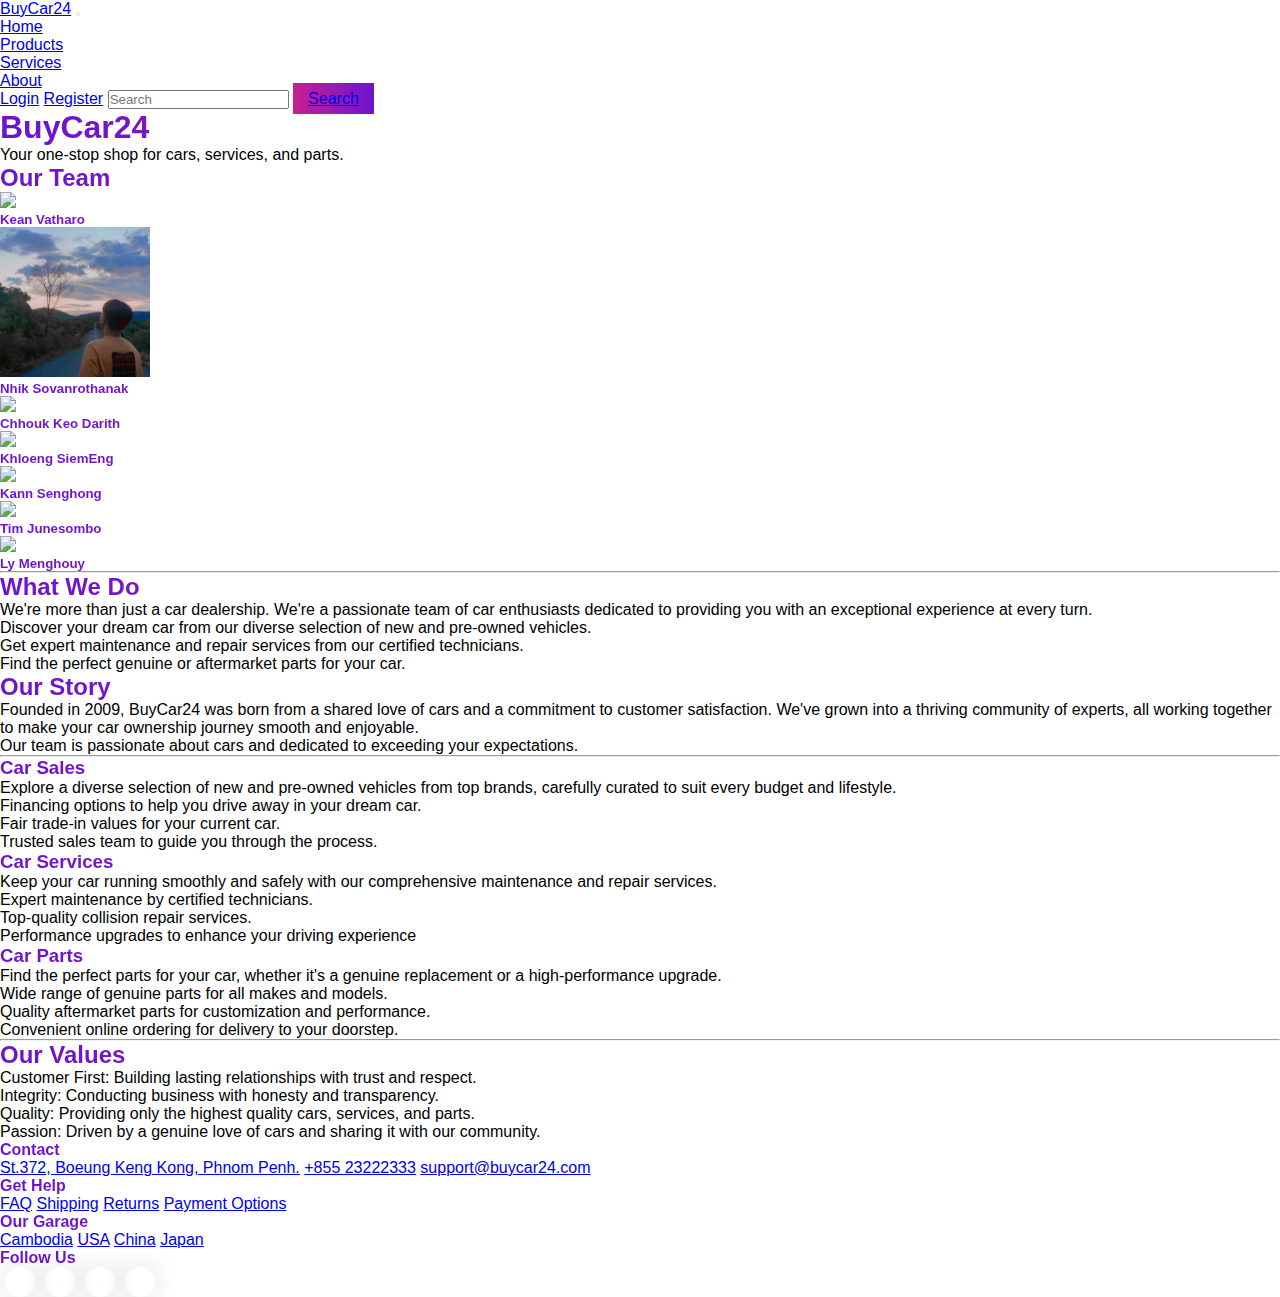
==== commit aa3019a1: "update" ====
--- a/about.html
+++ b/about.html
@@ -25,7 +25,7 @@
   <body>
     <nav class="navbar navbar-expand-lg bg-white shadow">
       <div class="container-fluid py-2">
-        <a class="navbar-brand" href="/">BuyCar24</a>
+        <a class="navbar-brand" href="./">BuyCar24</a>
         <button
           class="navbar-toggler"
           type="button"
@@ -40,25 +40,25 @@
         <div class="collapse navbar-collapse" id="navbarSupportedContent">
           <ul class="navbar-nav me-auto mb-2 mb-lg-0">
             <li class="nav-item">
-              <a class="nav-link active" aria-current="page" href="/">Home</a>
+              <a class="nav-link active" aria-current="page" href="./">Home</a>
             </li>
             <li class="nav-item">
-              <a class="nav-link" href="/cars.html">Products</a>
+              <a class="nav-link" href="./cars.html">Products</a>
             </li>
 
             <li class="nav-item">
-              <a class="nav-link" href="/services.html">Services</a>
+              <a class="nav-link" href="./services.html">Services</a>
             </li>
 
             <li class="nav-item">
-              <a class="nav-link active" href="/about.html">About</a>
+              <a class="nav-link active" href="./about.html">About</a>
             </li>
           </ul>
 
           <!-- Search -->
           <div class="d-flex align-items-center">
-            <a class="nav-link me-2" href="/login.html">Login</a>
-            <a class="nav-link me-2" href="/register.html">Register</a>
+            <a class="nav-link me-2" href="./login.html">Login</a>
+            <a class="nav-link me-2" href="./register.html">Register</a>
             <input
               class="form-control me-2"
               type="search"
@@ -66,7 +66,7 @@
               placeholder="Search"
             />
             <a
-              href="/cars.html"
+              href="./cars.html"
               id="navbar-search-button"
               class="btn btn-primary"
               >Search</a
@@ -155,6 +155,7 @@
       <hr />
       <div class="row">
         <div class="col-md-6">
+          <h2 class="mb-3">What We Do</h2>
           <p>
             We're more than just a car dealership. We're a passionate team of
             car enthusiasts dedicated to providing you with an exceptional
@@ -373,7 +374,7 @@
                         <i class="fa-regular fa-star"></i>
                         <i class="fa-regular fa-star"></i>
                       </div>
-                      <a href="/add-to-cart.html" class="btn btn-primary">Add To Cart</a>
+                      <a href="./add-to-cart.html" class="btn btn-primary">Add To Cart</a>
                     </div>
                   </div>
                   `;
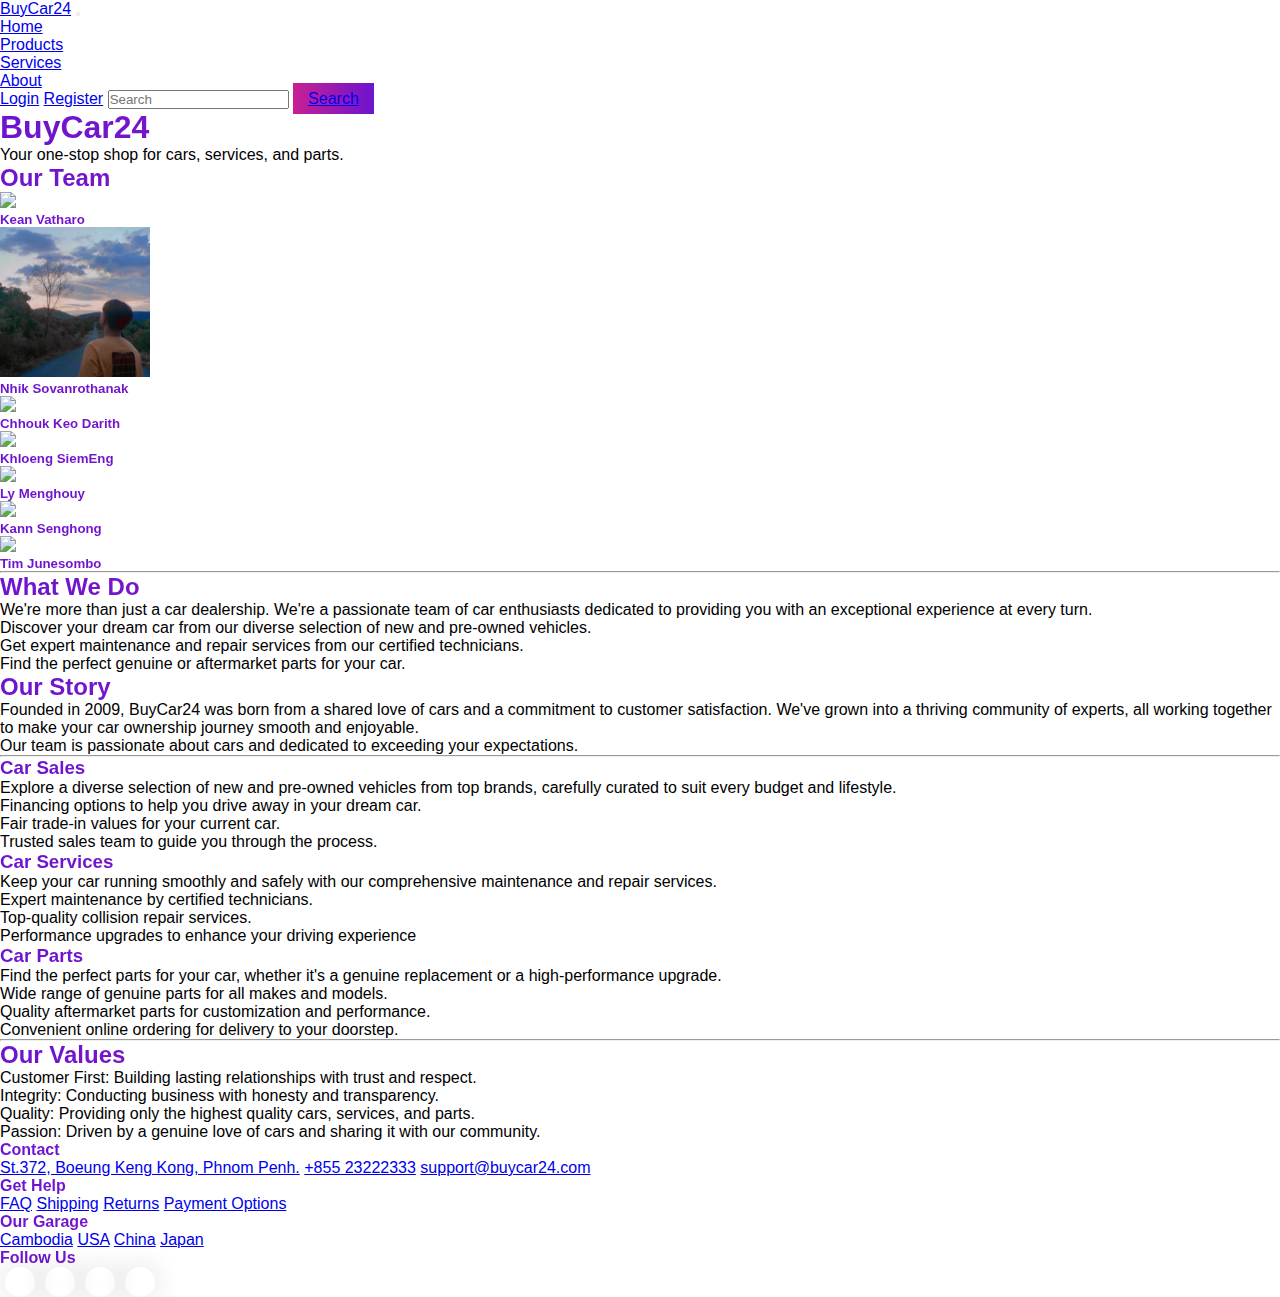
==== commit 4c520966: "update" ====
--- a/about.html
+++ b/about.html
@@ -126,6 +126,15 @@
 
         <div class="col-lg text-center">
           <img
+            src="./assets/images/teams/MH.jpg"
+            class="w-5 img-fluid rounded-circle"
+            style="width: 150px"
+          />
+          <h5 class="text-center mt-3">Ly Menghouy</h5>
+        </div>
+
+        <div class="col-lg text-center">
+          <img
             src="./assets/images/teams/Hong.jpg"
             class="w-5 img-fluid rounded-circle"
             style="width: 150px"
@@ -140,15 +149,6 @@
             style="width: 150px"
           />
           <h5 class="text-center mt-3">Tim Junesombo</h5>
-        </div>
-
-        <div class="col-lg text-center">
-          <img
-            src="./assets/images/teams/MH.jpg"
-            class="w-5 img-fluid rounded-circle"
-            style="width: 150px"
-          />
-          <h5 class="text-center mt-3">Ly Menghouy</h5>
         </div>
       </div>
 
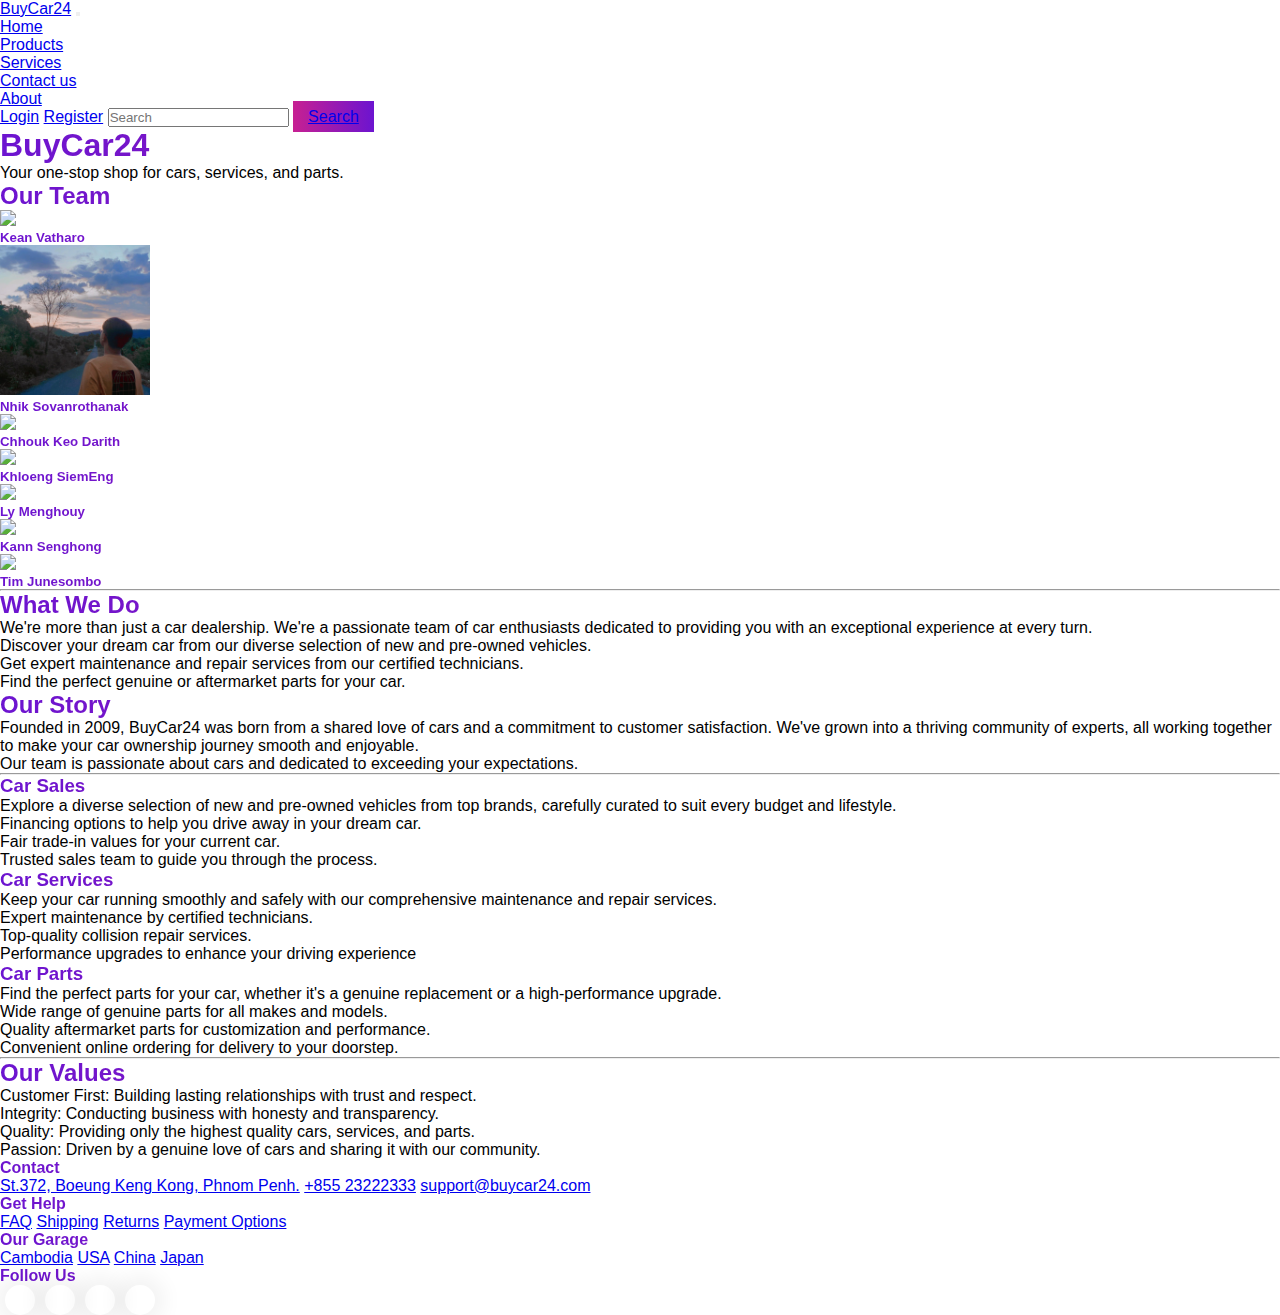
==== commit df61f44a: "update" ====
--- a/about.html
+++ b/about.html
@@ -51,6 +51,10 @@
             </li>
 
             <li class="nav-item">
+              <a class="nav-link" href="./contact-us.html">Contact us</a>
+            </li>
+
+            <li class="nav-item">
               <a class="nav-link active" href="./about.html">About</a>
             </li>
           </ul>
